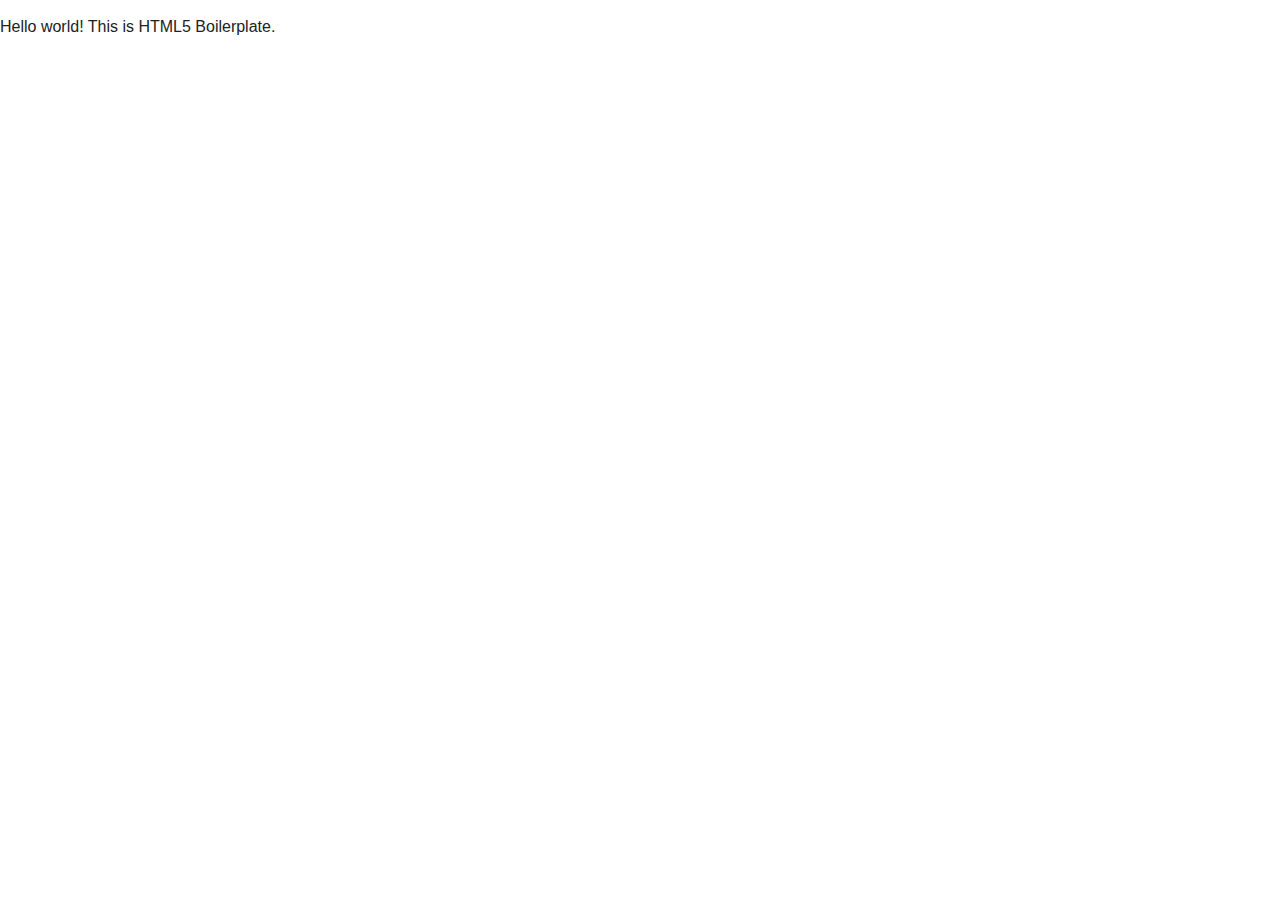
==== index.html @ 3c6bcb65 "Initial commit" ====
<!doctype html>
<html class="no-js" lang="">
    <head>
        <meta charset="utf-8">
        <meta http-equiv="x-ua-compatible" content="ie=edge">
        <title></title>
        <meta name="description" content="">
        <meta name="viewport" content="width=device-width, initial-scale=1">

        <link rel="apple-touch-icon" href="apple-touch-icon.png">
        <!-- Place favicon.ico in the root directory -->

        <link rel="stylesheet" href="css/normalize.css">
        <link rel="stylesheet" href="css/main.css">
        <script src="js/vendor/modernizr-2.8.3.min.js"></script>
    </head>
    <body>
        <!--[if lt IE 8]>
            <p class="browserupgrade">You are using an <strong>outdated</strong> browser. Please <a href="http://browsehappy.com/">upgrade your browser</a> to improve your experience.</p>
        <![endif]-->

        <!-- Add your site or application content here -->
        <p>Hello world! This is HTML5 Boilerplate.</p>

        <script src="https://code.jquery.com/jquery-1.12.0.min.js"></script>
        <script>window.jQuery || document.write('<script src="js/vendor/jquery-1.12.0.min.js"><\/script>')</script>
        <script src="js/plugins.js"></script>
        <script src="js/main.js"></script>

        <!-- Google Analytics: change UA-XXXXX-X to be your site's ID. -->
        <script>
            (function(b,o,i,l,e,r){b.GoogleAnalyticsObject=l;b[l]||(b[l]=
            function(){(b[l].q=b[l].q||[]).push(arguments)});b[l].l=+new Date;
            e=o.createElement(i);r=o.getElementsByTagName(i)[0];
            e.src='https://www.google-analytics.com/analytics.js';
            r.parentNode.insertBefore(e,r)}(window,document,'script','ga'));
            ga('create','UA-XXXXX-X','auto');ga('send','pageview');
        </script>
    </body>
</html>
---- css/main.css ----
/*! HTML5 Boilerplate v5.3.0 | MIT License | https://html5boilerplate.com/ */

/*
 * What follows is the result of much research on cross-browser styling.
 * Credit left inline and big thanks to Nicolas Gallagher, Jonathan Neal,
 * Kroc Camen, and the H5BP dev community and team.
 */

/* ==========================================================================
   Base styles: opinionated defaults
   ========================================================================== */

html {
    color: #222;
    font-size: 1em;
    line-height: 1.4;
}

/*
 * Remove text-shadow in selection highlight:
 * https://twitter.com/miketaylr/status/12228805301
 *
 * These selection rule sets have to be separate.
 * Customize the background color to match your design.
 */

::-moz-selection {
    background: #b3d4fc;
    text-shadow: none;
}

::selection {
    background: #b3d4fc;
    text-shadow: none;
}

/*
 * A better looking default horizontal rule
 */

hr {
    display: block;
    height: 1px;
    border: 0;
    border-top: 1px solid #ccc;
    margin: 1em 0;
    padding: 0;
}

/*
 * Remove the gap between audio, canvas, iframes,
 * images, videos and the bottom of their containers:
 * https://github.com/h5bp/html5-boilerplate/issues/440
 */

audio,
canvas,
iframe,
img,
svg,
video {
    vertical-align: middle;
}

/*
 * Remove default fieldset styles.
 */

fieldset {
    border: 0;
    margin: 0;
    padding: 0;
}

/*
 * Allow only vertical resizing of textareas.
 */

textarea {
    resize: vertical;
}

/* ==========================================================================
   Browser Upgrade Prompt
   ========================================================================== */

.browserupgrade {
    margin: 0.2em 0;
    background: #ccc;
    color: #000;
    padding: 0.2em 0;
}

/* ==========================================================================
   Author's custom styles
   ========================================================================== */

















/* ==========================================================================
   Helper classes
   ========================================================================== */

/*
 * Hide visually and from screen readers
 */

.hidden {
    display: none !important;
}

/*
 * Hide only visually, but have it available for screen readers:
 * http://snook.ca/archives/html_and_css/hiding-content-for-accessibility
 */

.visuallyhidden {
    border: 0;
    clip: rect(0 0 0 0);
    height: 1px;
    margin: -1px;
    overflow: hidden;
    padding: 0;
    position: absolute;
    width: 1px;
}

/*
 * Extends the .visuallyhidden class to allow the element
 * to be focusable when navigated to via the keyboard:
 * https://www.drupal.org/node/897638
 */

.visuallyhidden.focusable:active,
.visuallyhidden.focusable:focus {
    clip: auto;
    height: auto;
    margin: 0;
    overflow: visible;
    position: static;
    width: auto;
}

/*
 * Hide visually and from screen readers, but maintain layout
 */

.invisible {
    visibility: hidden;
}

/*
 * Clearfix: contain floats
 *
 * For modern browsers
 * 1. The space content is one way to avoid an Opera bug when the
 *    `contenteditable` attribute is included anywhere else in the document.
 *    Otherwise it causes space to appear at the top and bottom of elements
 *    that receive the `clearfix` class.
 * 2. The use of `table` rather than `block` is only necessary if using
 *    `:before` to contain the top-margins of child elements.
 */

.clearfix:before,
.clearfix:after {
    content: " "; /* 1 */
    display: table; /* 2 */
}

.clearfix:after {
    clear: both;
}

/* ==========================================================================
   EXAMPLE Media Queries for Responsive Design.
   These examples override the primary ('mobile first') styles.
   Modify as content requires.
   ========================================================================== */

@media only screen and (min-width: 35em) {
    /* Style adjustments for viewports that meet the condition */
}

@media print,
       (-webkit-min-device-pixel-ratio: 1.25),
       (min-resolution: 1.25dppx),
       (min-resolution: 120dpi) {
    /* Style adjustments for high resolution devices */
}

/* ==========================================================================
   Print styles.
   Inlined to avoid the additional HTTP request:
   http://www.phpied.com/delay-loading-your-print-css/
   ========================================================================== */

@media print {
    *,
    *:before,
    *:after,
    *:first-letter,
    *:first-line {
        background: transparent !important;
        color: #000 !important; /* Black prints faster:
                                   http://www.sanbeiji.com/archives/953 */
        box-shadow: none !important;
        text-shadow: none !important;
    }

    a,
    a:visited {
        text-decoration: underline;
    }

    a[href]:after {
        content: " (" attr(href) ")";
    }

    abbr[title]:after {
        content: " (" attr(title) ")";
    }

    /*
     * Don't show links that are fragment identifiers,
     * or use the `javascript:` pseudo protocol
     */

    a[href^="#"]:after,
    a[href^="javascript:"]:after {
        content: "";
    }

    pre,
    blockquote {
        border: 1px solid #999;
        page-break-inside: avoid;
    }

    /*
     * Printing Tables:
     * http://css-discuss.incutio.com/wiki/Printing_Tables
     */

    thead {
        display: table-header-group;
    }

    tr,
    img {
        page-break-inside: avoid;
    }

    img {
        max-width: 100% !important;
    }

    p,
    h2,
    h3 {
        orphans: 3;
        widows: 3;
    }

    h2,
    h3 {
        page-break-after: avoid;
    }
}
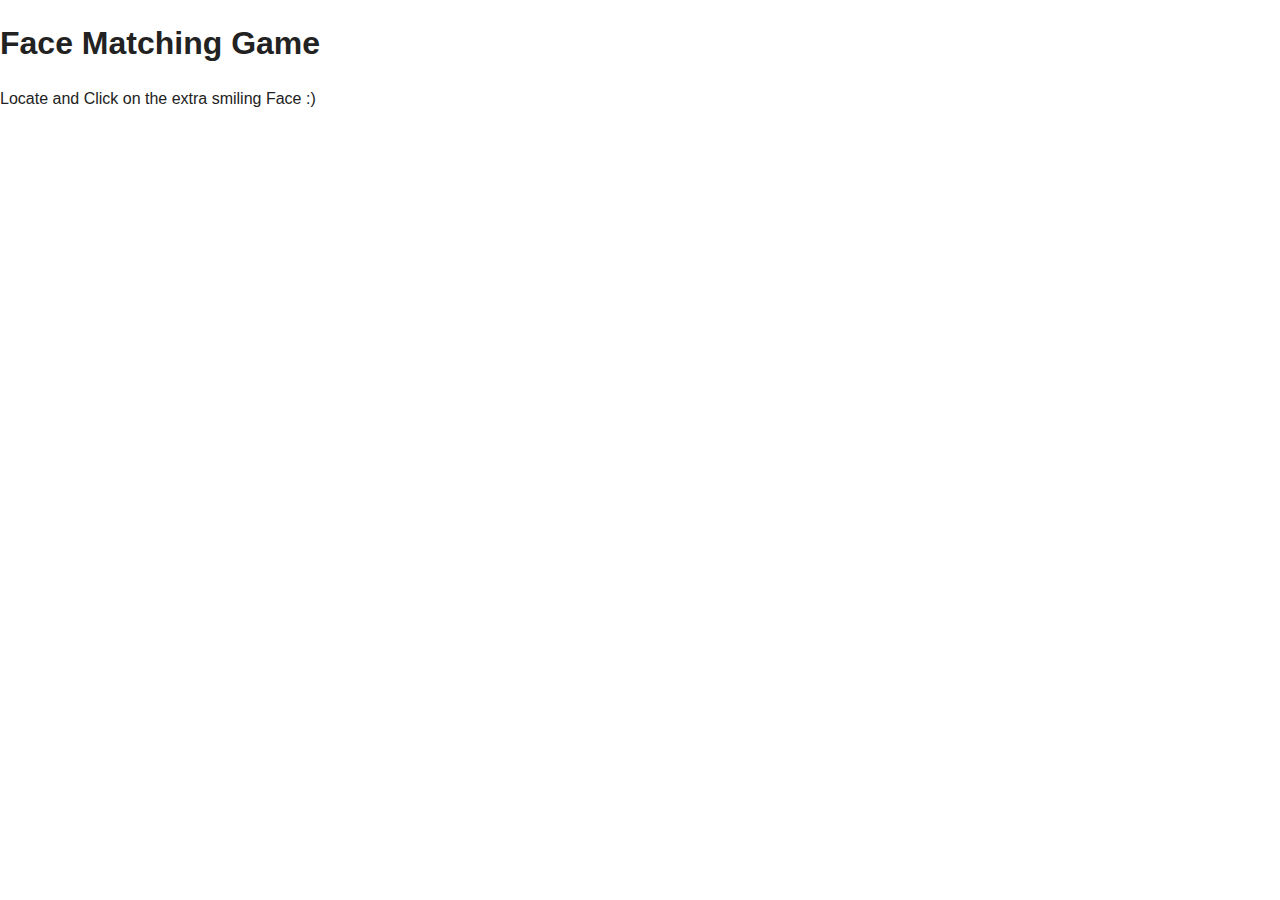
==== commit 468846f5: "Remove default text" ====
--- a/index.html
+++ b/index.html
@@ -19,8 +19,14 @@
             <p class="browserupgrade">You are using an <strong>outdated</strong> browser. Please <a href="http://browsehappy.com/">upgrade your browser</a> to improve your experience.</p>
         <![endif]-->
 
-        <!-- Add your site or application content here -->
-        <p>Hello world! This is HTML5 Boilerplate.</p>
+        <div class="container container-fluid">
+            <h1 class="title">Face Matching Game</h1>
+            <p>Locate and Click on the extra smiling Face :)</p>
+            <div id="leftSide"></div>
+            <div id="rightSide"></div>
+        </div>
+
+
 
         <script src="https://code.jquery.com/jquery-1.12.0.min.js"></script>
         <script>window.jQuery || document.write('<script src="js/vendor/jquery-1.12.0.min.js"><\/script>')</script>
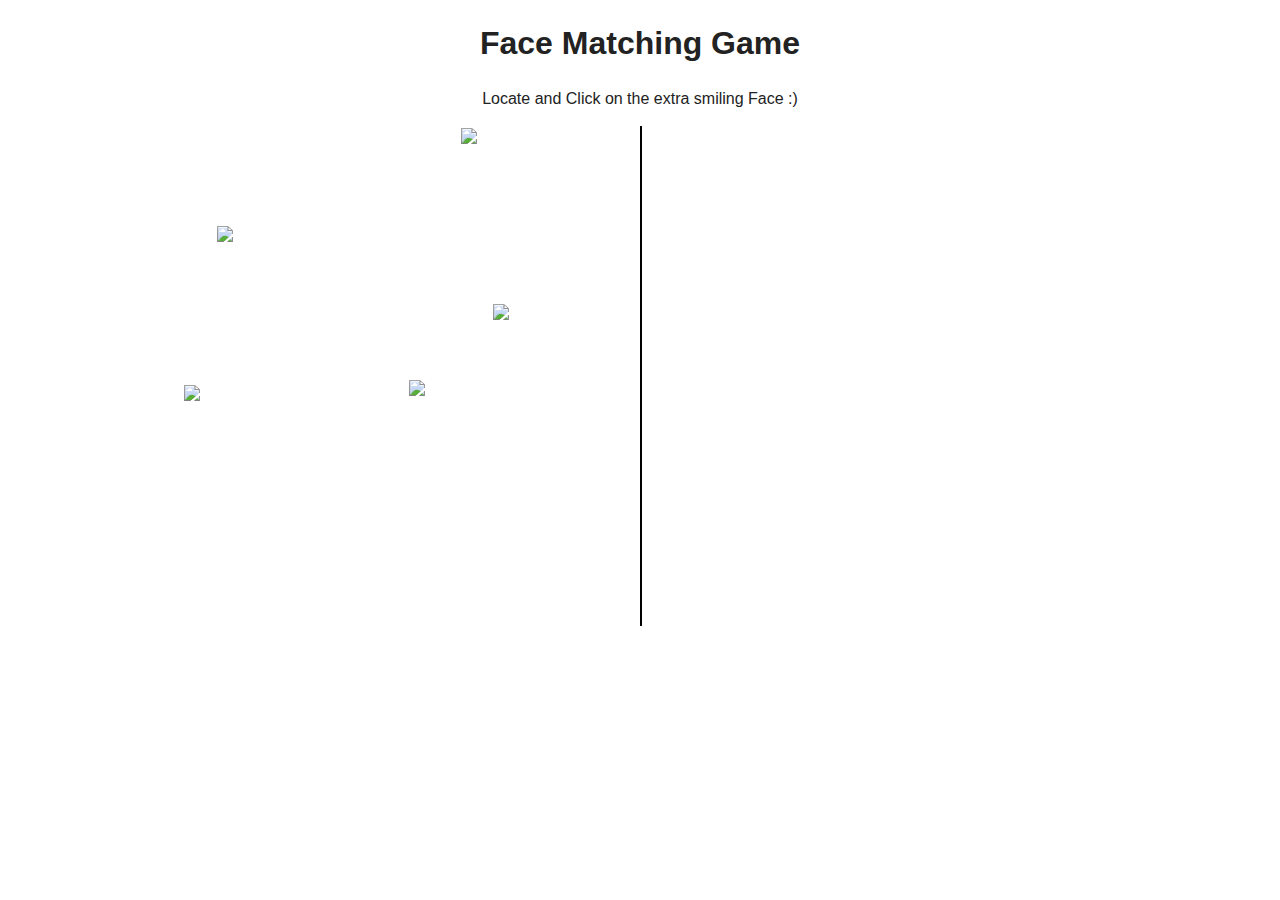
==== commit 432ed1c5: "populate left side with faces" ====
--- a/index.html
+++ b/index.html
@@ -13,18 +13,49 @@
         <link rel="stylesheet" href="css/normalize.css">
         <link rel="stylesheet" href="css/main.css">
         <script src="js/vendor/modernizr-2.8.3.min.js"></script>
+        <style type="text/css">
+            div div {
+                position: absolute;
+            }
+
+            img {
+                position: absolute;
+            }
+
+            .container{
+                text-align: center;
+            }
+
+            #leftSide, #rightSide {
+                width: 500px;
+                height: 500px;
+            }
+
+            #rightSide {
+                left: 50%;
+                border-left: #000000 solid 2px;
+            }
+
+            #leftSide{
+                right: 50%;
+            }
+        </style>
     </head>
     <body>
         <!--[if lt IE 8]>
             <p class="browserupgrade">You are using an <strong>outdated</strong> browser. Please <a href="http://browsehappy.com/">upgrade your browser</a> to improve your experience.</p>
         <![endif]-->
 
-        <div class="container container-fluid">
+        <div class="container container-fluid text-center">
             <h1 class="title">Face Matching Game</h1>
             <p>Locate and Click on the extra smiling Face :)</p>
             <div id="leftSide"></div>
             <div id="rightSide"></div>
         </div>
+
+        <!--<div class="footer">-->
+            <!--Developed with &#9829-->
+        <!--</div>-->
 
 
 
--- a/css/main.css
+++ b/css/main.css
@@ -96,7 +96,39 @@
    ========================================================================== */
 
 
-
+div div {
+    position: relative;
+}
+
+img {
+    position: absolute;
+}
+
+.container {
+    text-align: center;
+}
+
+#leftSide, #rightSide {
+    width: 500px;
+    height: 500px;
+}
+
+#rightSide {
+    left: 50%;
+    border-left: #000000 solid 2px;
+}
+
+#leftSide {
+    float: left;
+    right: 50%;
+}
+
+.footer {
+    text-align: center;
+    position: relative;
+    margin-top: 20px;
+    bottom: 0;
+}
 
 
 
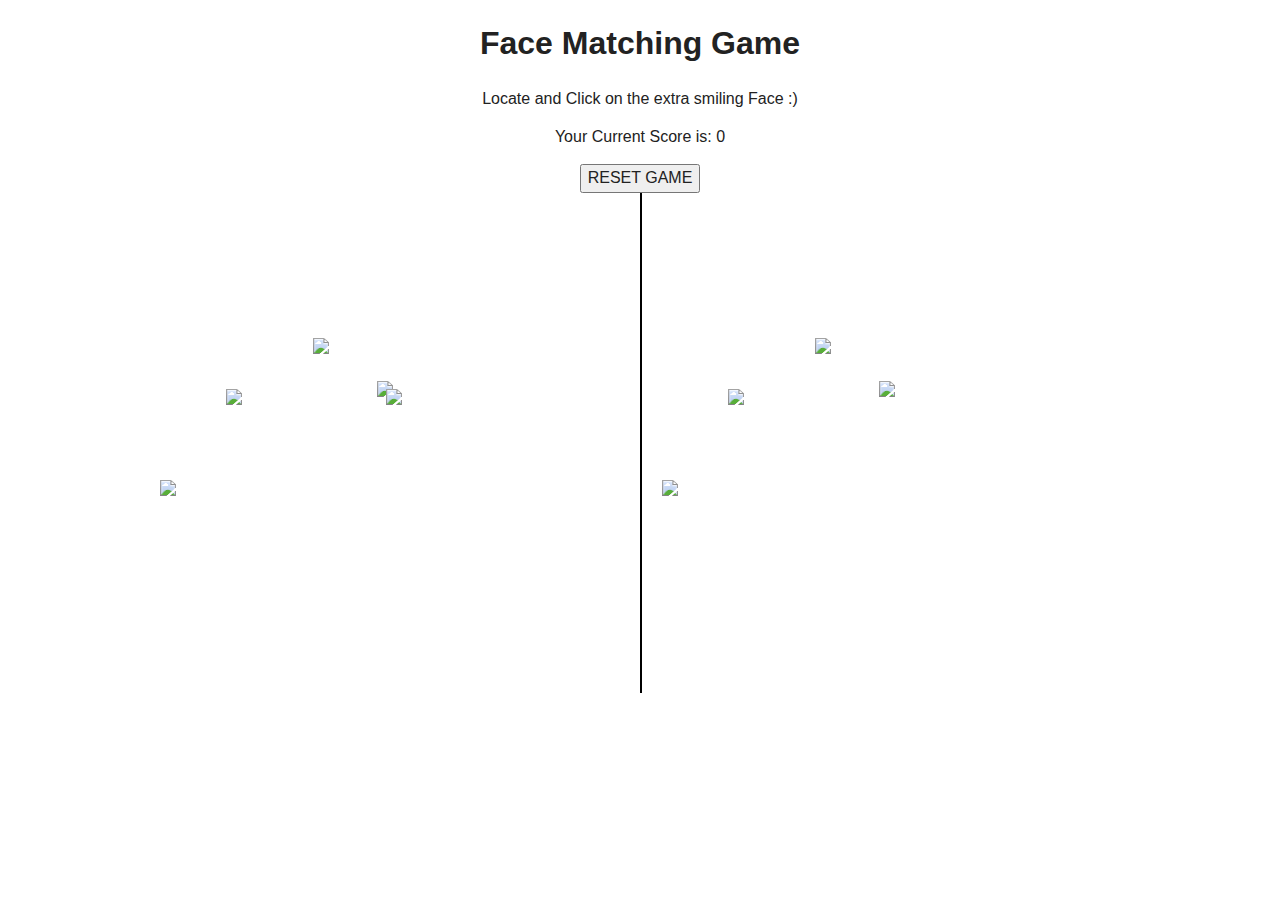
==== commit 6089113f: "complete game" ====
--- a/index.html
+++ b/index.html
@@ -49,6 +49,8 @@
         <div class="container container-fluid text-center">
             <h1 class="title">Face Matching Game</h1>
             <p>Locate and Click on the extra smiling Face :)</p>
+            <p>Your Current Score is: <span id="score"></span></p>
+            <button id="reset">RESET GAME</button>
             <div id="leftSide"></div>
             <div id="rightSide"></div>
         </div>
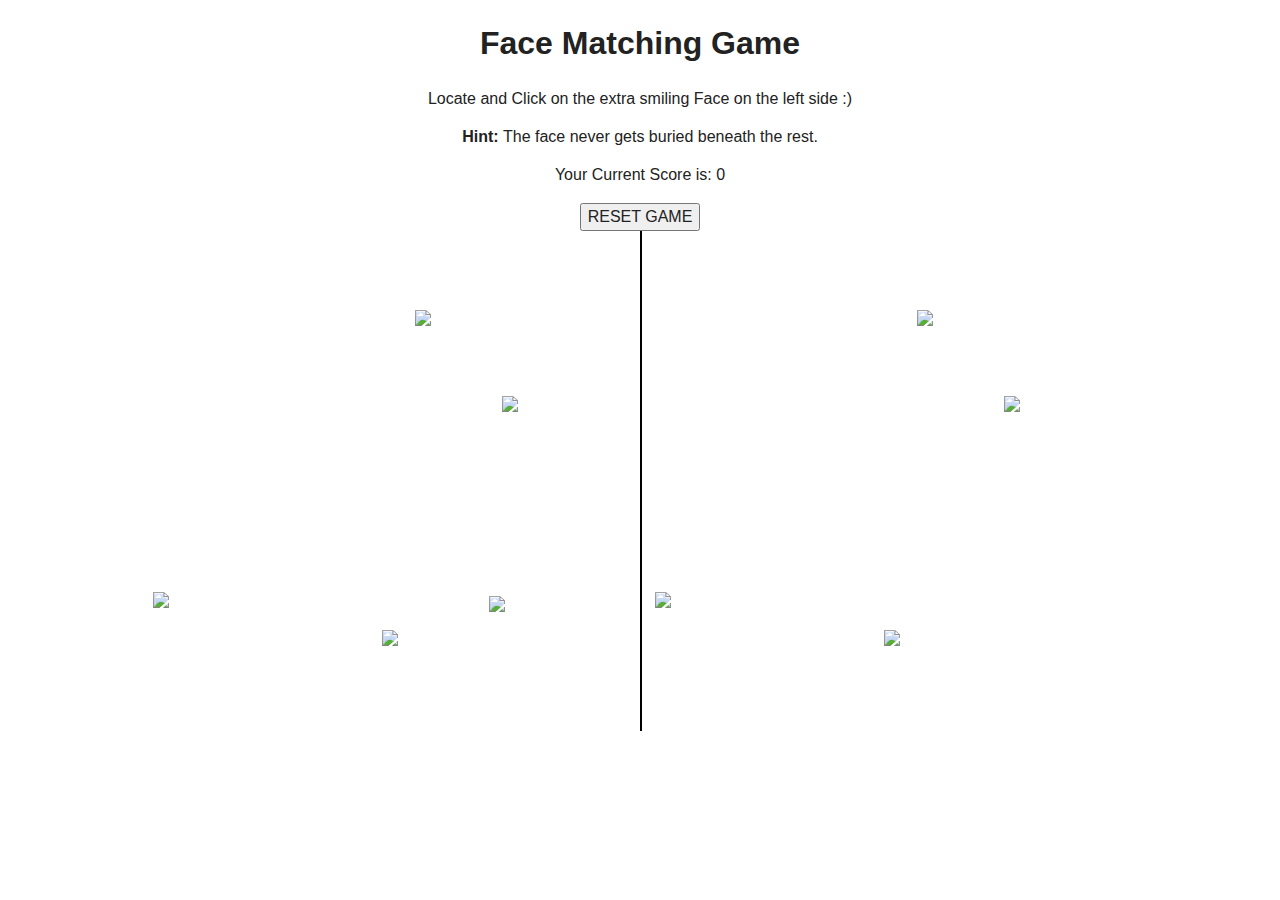
==== commit 5f8219d9: "Provided a hint" ====
--- a/index.html
+++ b/index.html
@@ -48,7 +48,8 @@
 
         <div class="container container-fluid text-center">
             <h1 class="title">Face Matching Game</h1>
-            <p>Locate and Click on the extra smiling Face :)</p>
+            <p>Locate and Click on the extra smiling Face on the left side :)</p>
+            <p><strong>Hint: </strong> The face never gets buried beneath the rest.</p>
             <p>Your Current Score is: <span id="score"></span></p>
             <button id="reset">RESET GAME</button>
             <div id="leftSide"></div>
